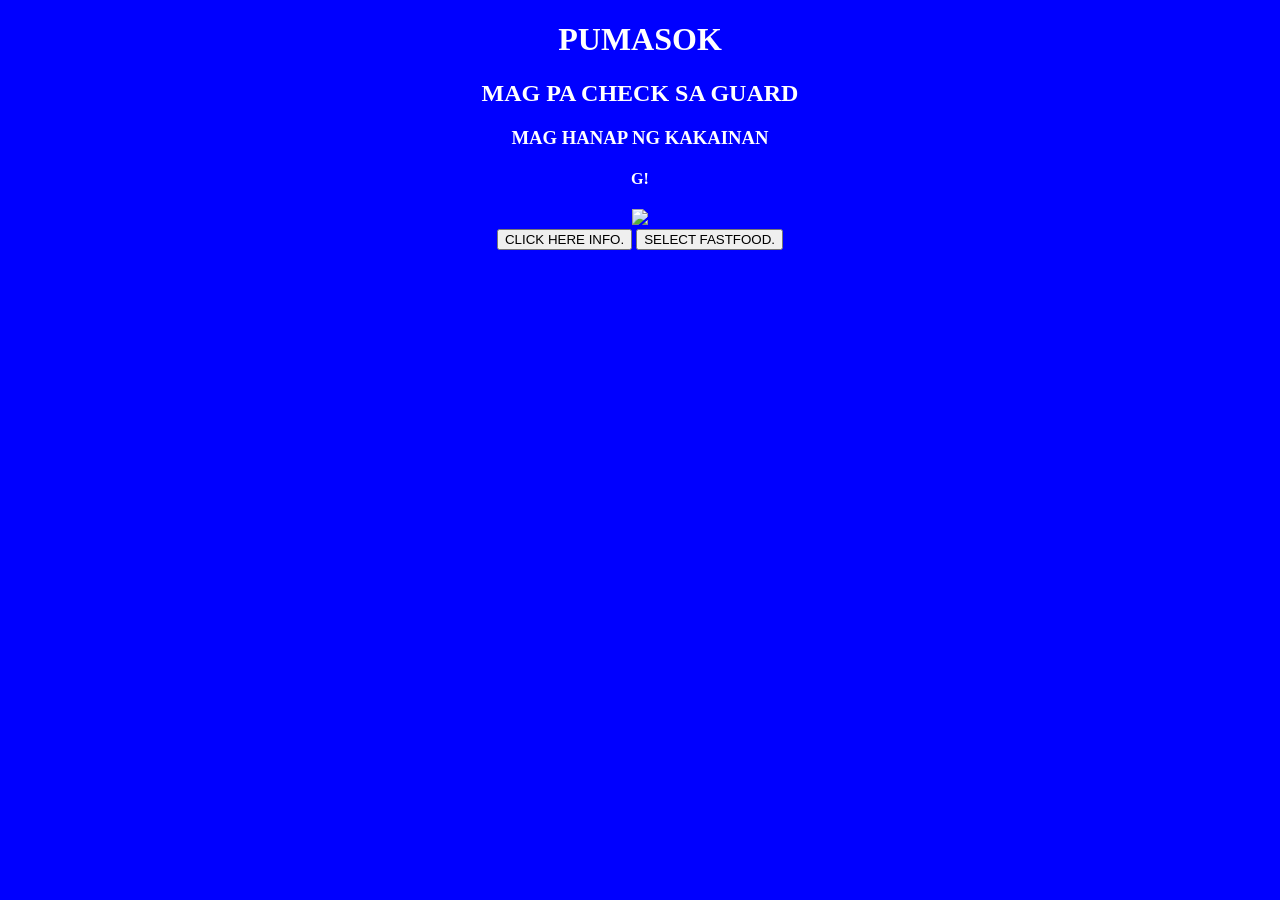
==== index.html @ e83729d5 "Fix image tag attributes in index.html" ====
<!DOCTYPE html>
<html>
<head>
<title>Page Title</title>
</head>
  
<body style="background-color:blue;">
  
<center>

<h1 style="color:white;"> PUMASOK </h1>
<h2 style="color:white;"> MAG PA CHECK SA GUARD </h2>
<h3 style="color:white;"> MAG HANAP NG KAKAINAN </h3>
<h4 style="color:white;"> G! </h4>

<img src="https://upload.wikimedia.org/wikipedia/en/thumb/6/63/SM_Supermalls_logo_2022.svg/250px-SM_Supermalls_logo_2022.svg.png?_=20220704024629"=10"> <br>



<a href="page2.html"><button>CLICK HERE INFO.</button> </a>

<a href="image.map.html"><button>SELECT FASTFOOD.</button> </a>

</body>
</html>
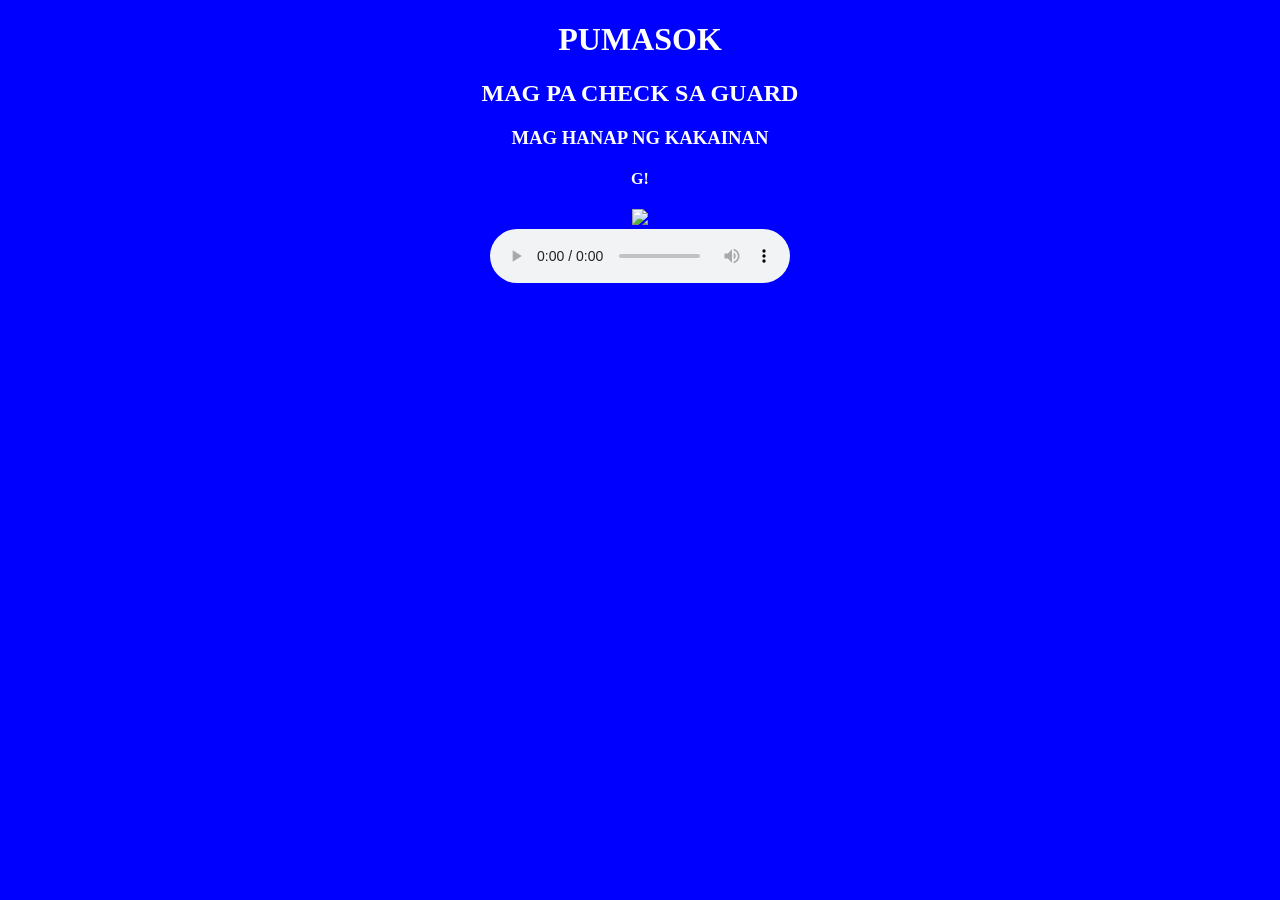
==== commit aea2244f: "Update index.html" ====
--- a/index.html
+++ b/index.html
@@ -15,6 +15,7 @@
 
 <img src="https://upload.wikimedia.org/wikipedia/en/thumb/6/63/SM_Supermalls_logo_2022.svg/250px-SM_Supermalls_logo_2022.svg.png?_=20220704024629"=10"> <br>
 
+<audio src="https://serv2.y2dl.space/dl/7MT6-M9_1Jg.mp3?token=[base64].iK_PNV4vR0CRQDHPKbfoW8lK_-q2FHRxiLwTOveg7yE&name=SM+Supermalls+Song+-+Always+Be+Super+Lyrics" controls loop>   
 
 
 <a href="page2.html"><button>CLICK HERE INFO.</button> </a>
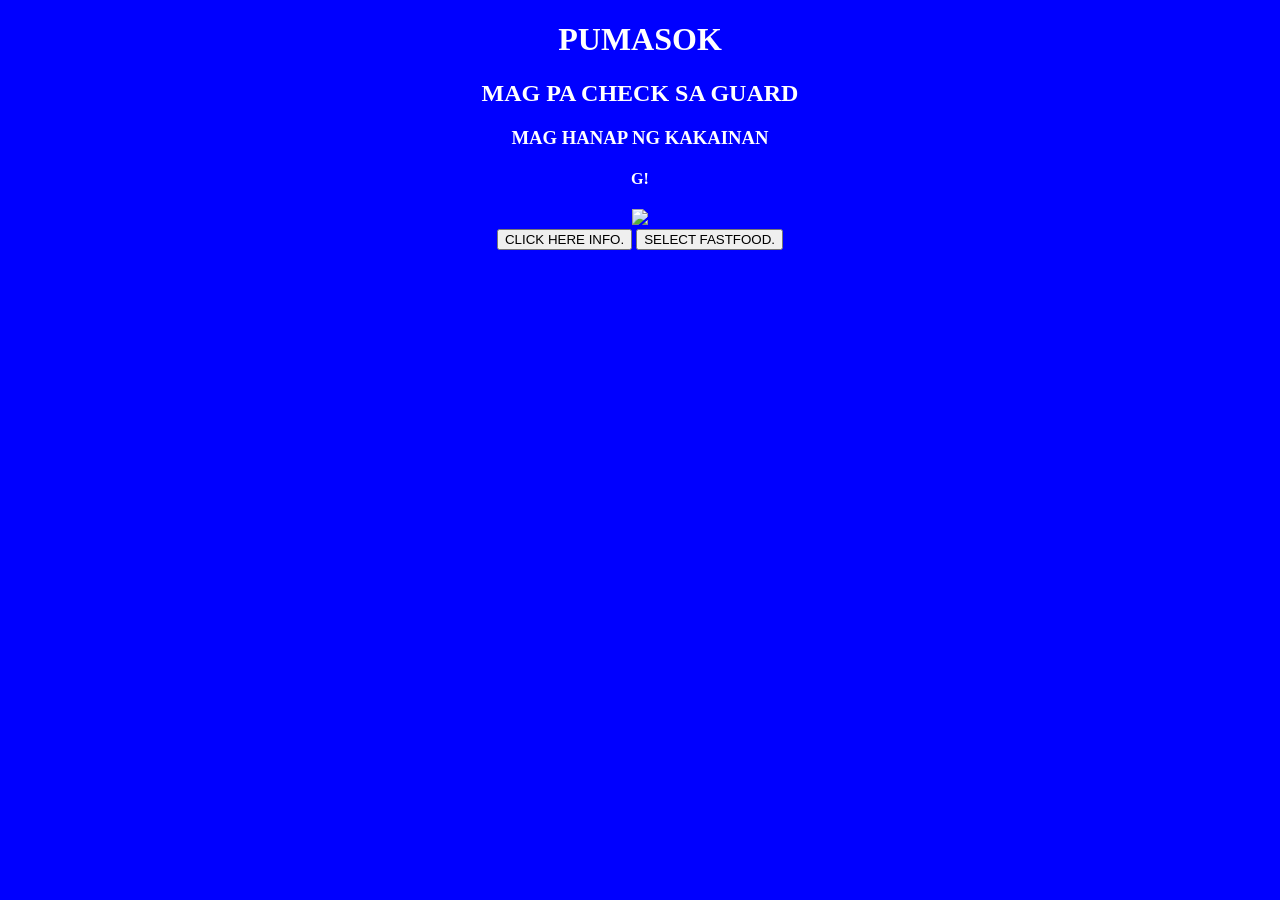
==== commit 5f185233: "Update index.html" ====
--- a/index.html
+++ b/index.html
@@ -15,8 +15,6 @@
 
 <img src="https://upload.wikimedia.org/wikipedia/en/thumb/6/63/SM_Supermalls_logo_2022.svg/250px-SM_Supermalls_logo_2022.svg.png?_=20220704024629"=10"> <br>
 
-<audio src="https://serv2.y2dl.space/dl/7MT6-M9_1Jg.mp3?token=[base64].iK_PNV4vR0CRQDHPKbfoW8lK_-q2FHRxiLwTOveg7yE&name=SM+Supermalls+Song+-+Always+Be+Super+Lyrics" controls loop>   
-
 
 <a href="page2.html"><button>CLICK HERE INFO.</button> </a>
 
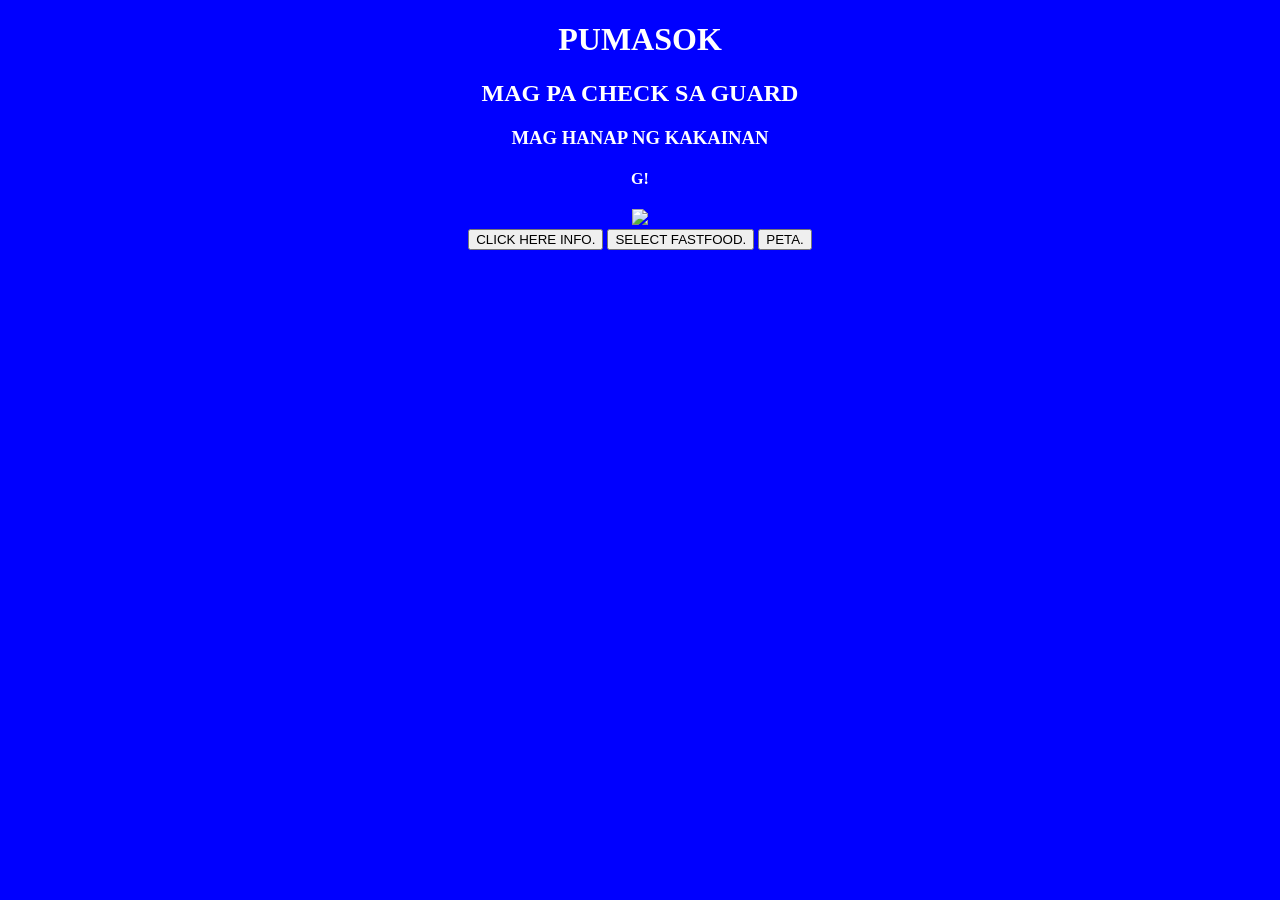
==== commit 18d6a167: "Add button link for PETA in index.html" ====
--- a/index.html
+++ b/index.html
@@ -20,6 +20,8 @@
 
 <a href="image.map.html"><button>SELECT FASTFOOD.</button> </a>
 
+<a href="pt.buwan"><button>PETA.</button> </a>
+
 </body>
 </html>
 
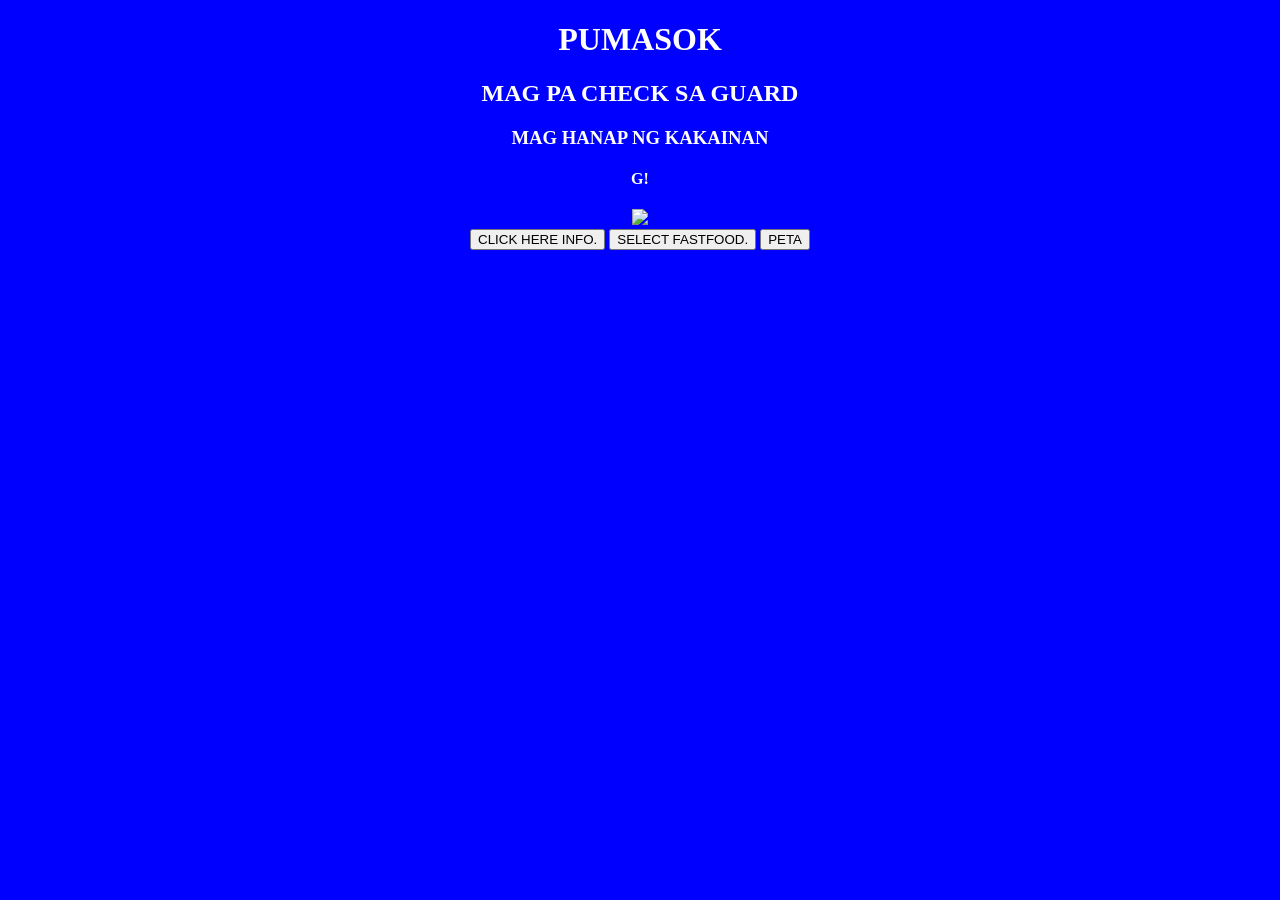
==== commit ce170f71: "Update index.html" ====
--- a/index.html
+++ b/index.html
@@ -20,8 +20,10 @@
 
 <a href="image.map.html"><button>SELECT FASTFOOD.</button> </a>
 
-<a href="pt.buwan"><button>PETA.</button> </a>
+<a href="bnw.html"><button>PETA</button></a>
 
+
+  
 </body>
 </html>
 
